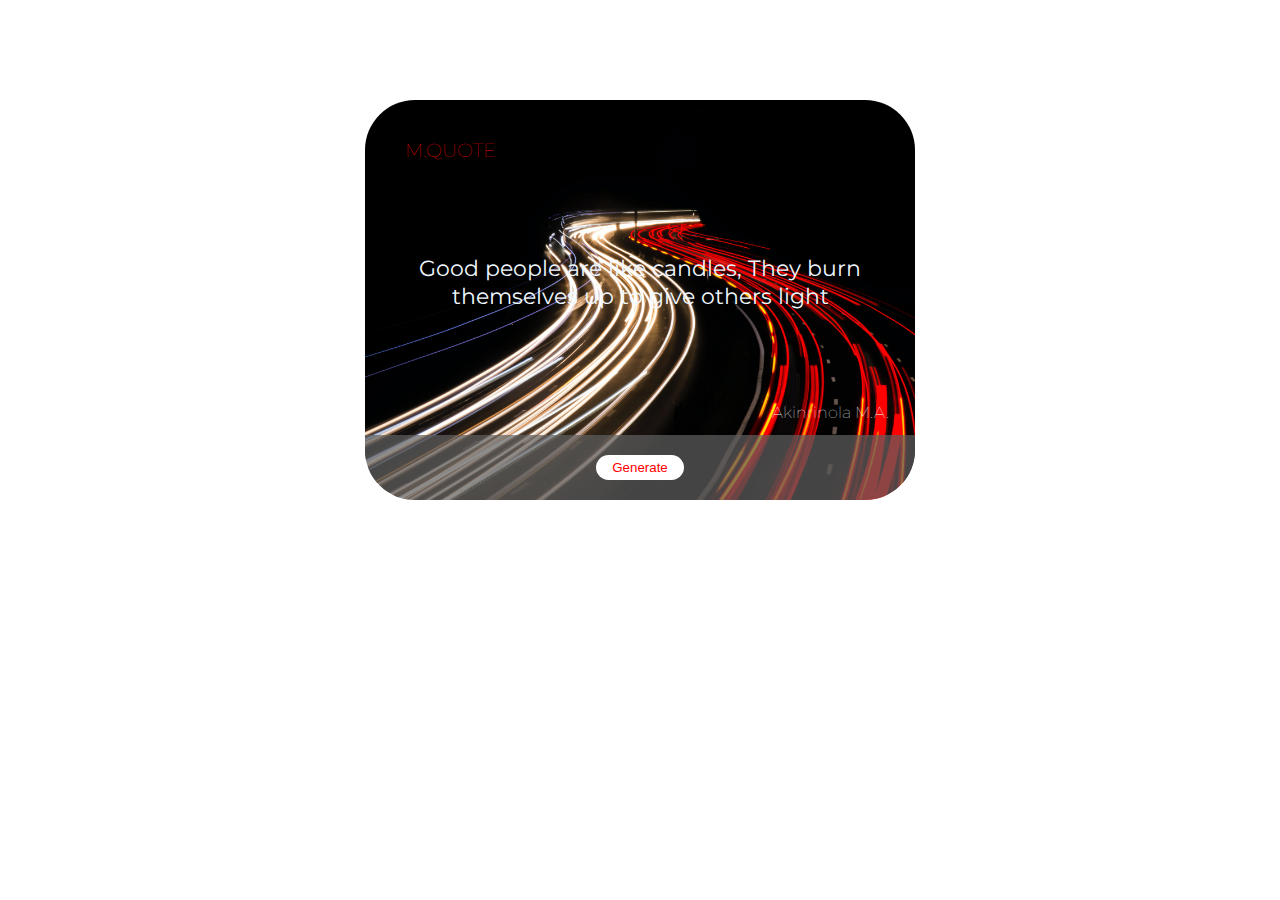
==== Quotes.html @ d8bb82be "Create Quotes.html" ====
<!DOCTYPE html>
<html lang="en">
<head>
    <meta charset="UTF-8">
    <meta name="viewport" content="width=device-width, initial-scale=1.0">
    <link rel="preconnect" href="https://fonts.googleapis.com">
<link rel="preconnect" href="https://fonts.gstatic.com" crossorigin>
<link href="https://fonts.googleapis.com/css2?family=Montserrat:ital,wght@0,100;0,200;0,300;0,400;0,500;0,600;0,700;0,800;0,900;1,100;1,200;1,300;1,400;1,500;1,600;1,700;1,800&display=swap" rel="stylesheet">
    <link rel="stylesheet" href="style.css">
    <title>Quotes</title>
</head>
<body>
    <div class="container">
        <div class="home-quote">

            <h3>M.QUOTE</h3>
            <P>Good people are like candles, 
                They burn themselves up to give others light</P>
            <h4>Akinrinola M.A.</h4>
        </div>


        <div class="buttom-section">
          <a href="Quotes.html"> <button>Generate</button> </a> 
        </div>
    </div>

    <script src="./script.js"></script>
</body>
</html>
---- style.css ----
@import url('https://fonts.googleapis.com/css2?family=Montserrat:ital,wght@0,100;0,200;0,800;0,900;1,100;1,200;1,300;1,400;1,500;1,600;1,700;1,800&display=swap');

body{
    font-family: Montserrat, sans-serif;
}

.container{
    display: flex;
    flex-direction: column;
    justify-content: space-between;
    align-items: center     ;
    width: 550px;
    height: 400px;
    color: aliceblue;
    margin: 100px auto;
    border-radius: 50px;
    background-image: url(M.QuoteImages/robin-pierre-dPgPoiUIiXk-unsplash.jpg);
    background-size: cover;
    transition: all 1ms ease-in-out;
}

.container .buttom-section{
    width: 100%;
    height: 65px;
    background-color: #616161b4;
    position: relative;
    left: 0;
    border-radius: 0px 0px 50px 50px;
    display: flex;
    align-items: center;
    justify-content: center;
    /* border: 1px solid blue; */
}

.home-quote{
    /* border: 1px solid blue; */
    text-align: center;
}

.buttom-section button{
    background-color: #fff;
    padding: 0.3rem 1rem ;
    border-radius: 30px;
    border: none;
    color: #FF0000;
}

.home-quote h1{
    font-family: Montserrat;
    font-size: 4rem;
    margin: 80px auto;
    font-weight: 400;
    color: #FF0000;
}


/* /////////////////////// QUOTES STYLES ///////////////// */

.home-quote h3{
    font-weight: 100;
    color: #FF0000;
    position: relative;
    top: 20px;
    left: -190px;
}

.home-quote h4{
    font-weight: 100;
    position: relative;
    right: -190px;
    bottom: -160px;
}

.home-quote p{
    position: relative;
    top: 90px;
    font-size: 1.4rem;
}
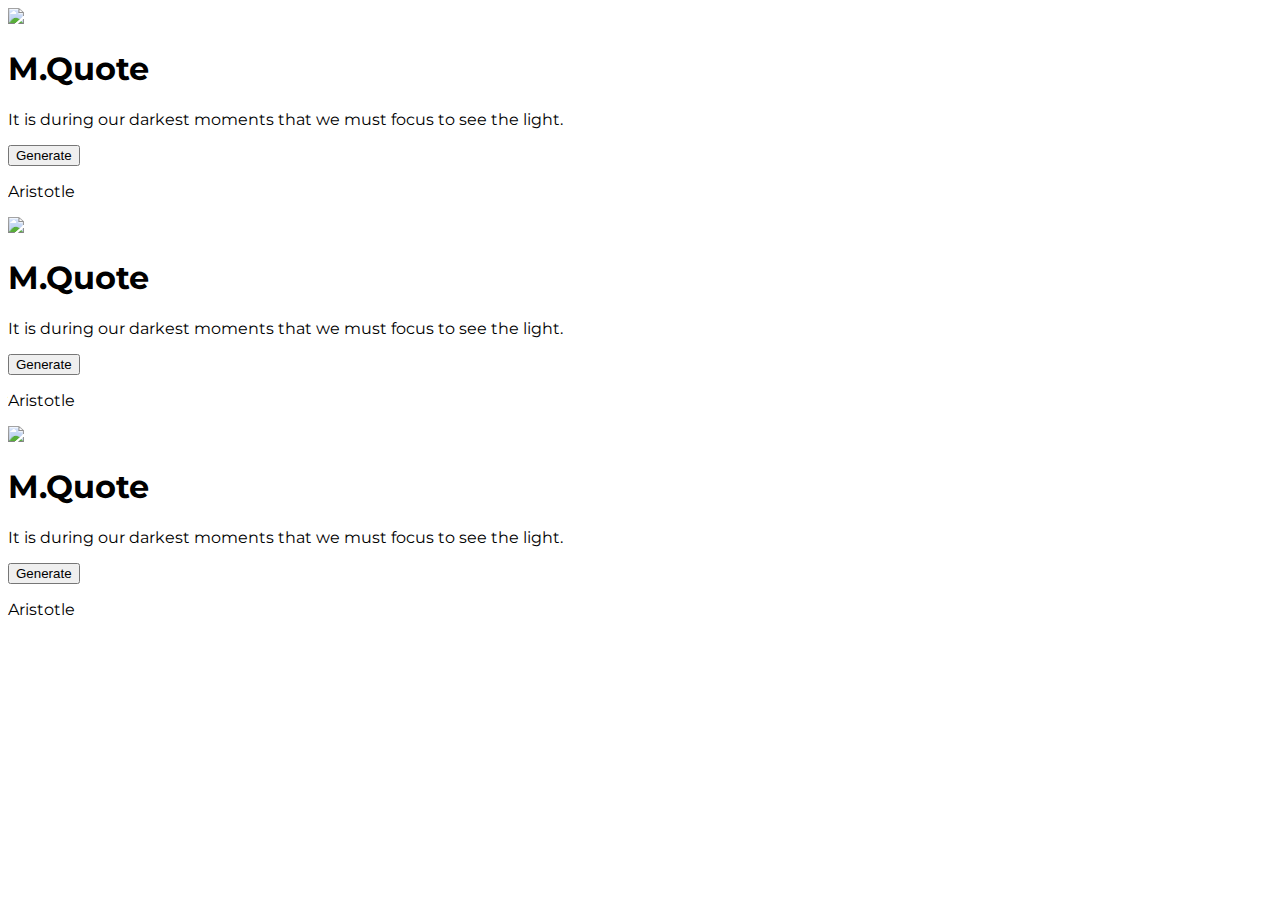
==== commit 85606efb: "Update Quotes.html" ====
--- a/Quotes.html
+++ b/Quotes.html
@@ -10,20 +10,81 @@
     <title>Quotes</title>
 </head>
 <body>
-    <div class="container">
-        <div class="home-quote">
+    <div class="quote-container">
 
-            <h3>M.QUOTE</h3>
-            <P>Good people are like candles, 
-                They burn themselves up to give others light</P>
-            <h4>Akinrinola M.A.</h4>
-        </div>
+        <img id="image" src="MQuoteImages/pic07.jpg">
 
+       <div class="quote-all-content">
+                <div class="quote-content"> 
+                        <h1 class="quote-header">M.Quote</h1>
+                        <p class="quote">It is during our darkest moments that we must focus to see the light.</p>
+                </div>
+                <div class="quote-bottom-part bottom-part">
+                    <button class="btn">Generate</button>
+                </div>
+                <p class="author">Aristotle</p>
+    </div>
+</div>
 
-        <div class="buttom-section">
-          <a href="Quotes.html"> <button>Generate</button> </a> 
-        </div>
+    <script src="./script.js"></script>
+</body>
+</html><!DOCTYPE html>
+<html lang="en">
+<head>
+    <meta charset="UTF-8">
+    <meta name="viewport" content="width=device-width, initial-scale=1.0">
+    <link rel="preconnect" href="https://fonts.googleapis.com">
+<link rel="preconnect" href="https://fonts.gstatic.com" crossorigin>
+<link href="https://fonts.googleapis.com/css2?family=Montserrat:ital,wght@0,100;0,200;0,300;0,400;0,500;0,600;0,700;0,800;0,900;1,100;1,200;1,300;1,400;1,500;1,600;1,700;1,800&display=swap" rel="stylesheet">
+    <link rel="stylesheet" href="style.css">
+    <title>Quotes</title>
+</head>
+<body>
+    <div class="quote-container">
+
+        <img id="image" src="MQuoteImages/pic07.jpg">
+
+       <div class="quote-all-content">
+                <div class="quote-content"> 
+                        <h1 class="quote-header">M.Quote</h1>
+                        <p class="quote">It is during our darkest moments that we must focus to see the light.</p>
+                </div>
+                <div class="quote-bottom-part bottom-part">
+                    <button class="btn">Generate</button>
+                </div>
+                <p class="author">Aristotle</p>
     </div>
+</div>
+
+    <script src="./script.js"></script>
+</body>
+</html><!DOCTYPE html>
+<html lang="en">
+<head>
+    <meta charset="UTF-8">
+    <meta name="viewport" content="width=device-width, initial-scale=1.0">
+    <link rel="preconnect" href="https://fonts.googleapis.com">
+<link rel="preconnect" href="https://fonts.gstatic.com" crossorigin>
+<link href="https://fonts.googleapis.com/css2?family=Montserrat:ital,wght@0,100;0,200;0,300;0,400;0,500;0,600;0,700;0,800;0,900;1,100;1,200;1,300;1,400;1,500;1,600;1,700;1,800&display=swap" rel="stylesheet">
+    <link rel="stylesheet" href="style.css">
+    <title>Quotes</title>
+</head>
+<body>
+    <div class="quote-container">
+
+        <img id="image" src="MQuoteImages/pic07.jpg">
+
+       <div class="quote-all-content">
+                <div class="quote-content"> 
+                        <h1 class="quote-header">M.Quote</h1>
+                        <p class="quote">It is during our darkest moments that we must focus to see the light.</p>
+                </div>
+                <div class="quote-bottom-part bottom-part">
+                    <button class="btn">Generate</button>
+                </div>
+                <p class="author">Aristotle</p>
+    </div>
+</div>
 
     <script src="./script.js"></script>
 </body>
--- a/style.css
+++ b/style.css
@@ -1,5 +1,6 @@
-@import url('https://fonts.googleapis.com/css2?family=Montserrat:ital,wght@0,100;0,200;0,800;0,900;1,100;1,200;1,300;1,400;1,500;1,600;1,700;1,800&display=swap');
-
+*{
+    box-sizing: border-box
+}
 body{
     font-family: Montserrat, sans-serif;
 }
@@ -29,11 +30,9 @@
     display: flex;
     align-items: center;
     justify-content: center;
-    /* border: 1px solid blue; */
 }
 
 .home-quote{
-    /* border: 1px solid blue; */
     text-align: center;
 }
 
@@ -48,9 +47,13 @@
 .home-quote h1{
     font-family: Montserrat;
     font-size: 4rem;
-    margin: 80px auto;
+    margin: 60px auto;
     font-weight: 400;
     color: #FF0000;
+}
+
+.home-quote p {
+
 }
 
 
--- a/style.css
+++ b/style.css
@@ -1,5 +1,6 @@
-@import url('https://fonts.googleapis.com/css2?family=Montserrat:ital,wght@0,100;0,200;0,800;0,900;1,100;1,200;1,300;1,400;1,500;1,600;1,700;1,800&display=swap');
-
+*{
+    box-sizing: border-box
+}
 body{
     font-family: Montserrat, sans-serif;
 }
@@ -29,11 +30,9 @@
     display: flex;
     align-items: center;
     justify-content: center;
-    /* border: 1px solid blue; */
 }
 
 .home-quote{
-    /* border: 1px solid blue; */
     text-align: center;
 }
 
@@ -48,9 +47,13 @@
 .home-quote h1{
     font-family: Montserrat;
     font-size: 4rem;
-    margin: 80px auto;
+    margin: 60px auto;
     font-weight: 400;
     color: #FF0000;
+}
+
+.home-quote p {
+
 }
 
 
--- a/style.css
+++ b/style.css
@@ -1,5 +1,6 @@
-@import url('https://fonts.googleapis.com/css2?family=Montserrat:ital,wght@0,100;0,200;0,800;0,900;1,100;1,200;1,300;1,400;1,500;1,600;1,700;1,800&display=swap');
-
+*{
+    box-sizing: border-box
+}
 body{
     font-family: Montserrat, sans-serif;
 }
@@ -29,11 +30,9 @@
     display: flex;
     align-items: center;
     justify-content: center;
-    /* border: 1px solid blue; */
 }
 
 .home-quote{
-    /* border: 1px solid blue; */
     text-align: center;
 }
 
@@ -48,9 +47,13 @@
 .home-quote h1{
     font-family: Montserrat;
     font-size: 4rem;
-    margin: 80px auto;
+    margin: 60px auto;
     font-weight: 400;
     color: #FF0000;
+}
+
+.home-quote p {
+
 }
 
 
